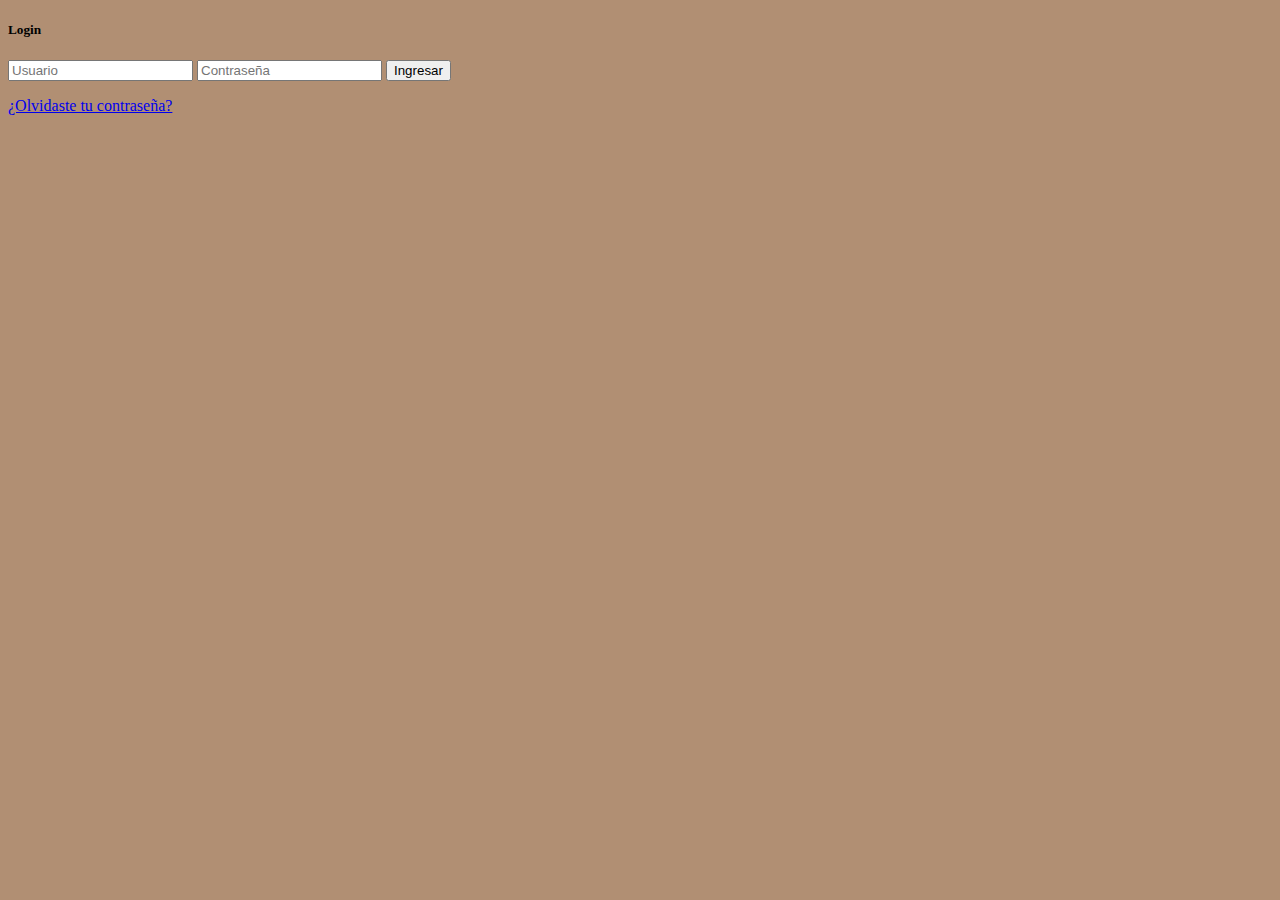
==== login.html @ 8f577836 "New Name login" ====
<!DOCTYPE html>
<html lang="en">
<head>
    <meta charset="UTF-8">
    <meta name="viewport" content="width=device-width, initial-scale=1.0">
    <link rel="stylesheet" href="./assets/style.css">
    <title>Document</title>
</head>
<body>
    
    <section class="login">
        <h5>Login</h5>
        <input class="control" type="text" name="usuario" value="" placeholder="Usuario">
        <input type="password" class="control" name="contrasena" value="" placeholder="Contraseña">
        <input type="submit" name="" value="Ingresar" class="button">
        <p><a href="#">¿Olvidaste tu contraseña?</a></p>
    </section>

</body>
</html>
---- assets/style.css ----
body{
    background: rgb(177, 143, 115);
}

.encabezado{
    text-align: center;
    color: aliceblue;
    background: black;
    align-items: center;
}

.contact1{
    background-color: #fff;
    width: 60%;
    height: 230px;
    margin: auto;
    border-radius: 150px;
    box-shadow: 0px 0px 10px rgba(0, 0, 0, 0.2);
    

}

.contactDiv, .imgDiv{
    width: 50%;
    box-sizing: border-box;
    float: left;    
}

.h3contact{
    color: black;
    margin-left: 100px;
    width: 40%;
}

.contact1 h4{
    color: black;
    margin-left: 100px;
    width: 40%;
}

.imgIcon{
    margin: auto;
    width: 20px;
}

.imgContact{
    width: 80px;
    
}

.verMas{
    margin-top: 40px;
    display: inline-block;
    padding: 20px 30px;
    background-color: gray;
    color: #fff;
    text-decoration: none;
    border-radius: 20px;
    box-shadow: 0px 4px 8px rgba(0, 0, 0, 0.2);
    transition: background-color 0.3 ease;

}

.verMas:hover{
    background-color: black;
}


.ventanafantasma{
    background: rgba(43, 90, 156, 0.85);
    left: 0;
    bottom: 0;
    right: 0;
    top: 0;
    display: none;
    position: fixed;
    z-index: 999;
}

.ventanafantasma .content{
    background: #fff;
    border-radius: 2px;
    box-shadow: 0 1px 3px rgba(33, 41, 52, 0.75);
    box-sizing: content-box;
    display: flex;
    flex-direction: column;
    margin: auto;
    max-width: 800px;
    min-width: 320px !important;
    max-height: 500px;
    overflow: hidden;
    position: relative;
    width: 100%;
    height: 100%;
    padding: 2rem;
    font-size: 1.3rem;
}

.contactoDiv{
    border: 2px solid #ccc;
    border-radius: 10px;
    padding: 20px;
    width: 300px;
    margin: 20px;
    box-shadow: 0px 4px 8px rgba(0, 0, 0, 0.1);

}

.nombre{
    font-size: 1.2em;
    margin-bottom: 10px;
    
}

.info{
    margin-bottom: 15px;

}

.llamar-btn{
    display: inline-block;
    padding: 10px 15px;
    background-color: #4CAF50;
    color: #fff;
    text-decoration: none;
    border-radius: 5px;
    transition: background-color 0.3 ease;

}

.llamar-btn:hover{
    background-color: #45a049;
}
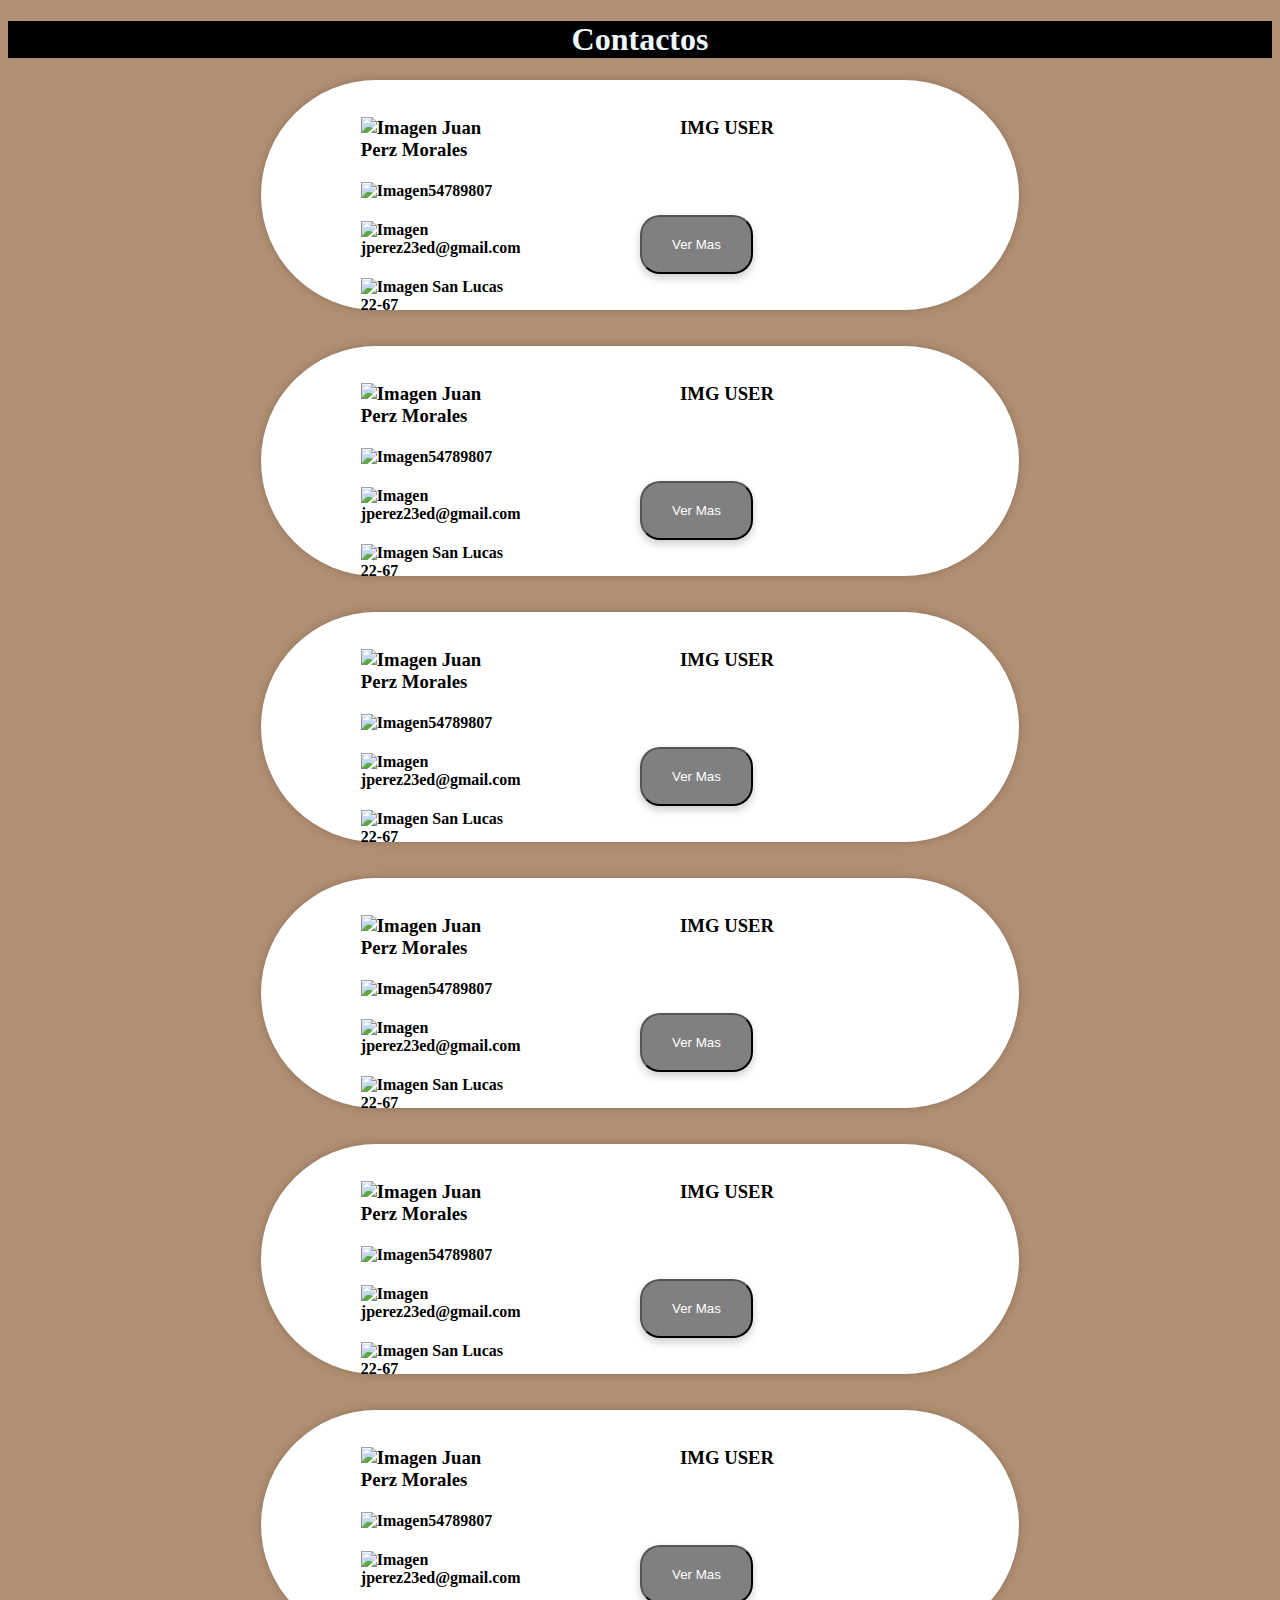
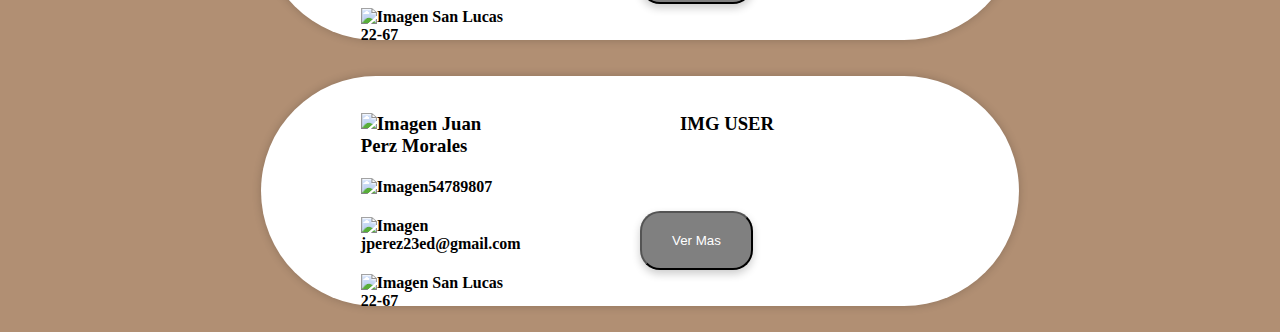
==== commit f5449025: "Merge branch 'feature/login' into develop" ====
--- a/login.html
+++ b/login.html
@@ -7,14 +7,182 @@
     <title>Document</title>
 </head>
 <body>
-    
-    <section class="login">
-        <h5>Login</h5>
-        <input class="control" type="text" name="usuario" value="" placeholder="Usuario">
-        <input type="password" class="control" name="contrasena" value="" placeholder="Contraseña">
-        <input type="submit" name="" value="Ingresar" class="button">
-        <p><a href="#">¿Olvidaste tu contraseña?</a></p>
-    </section>
+    <div class="encabezado">
+        <h1>Contactos</h1>
+    </div>
+
+    <div>
+        <section class="contact1">
+            <br>
+            <div class="contactDiv">
+                <h3 class="h3contact"><img class="imgIcon" src="../Agenda_Web/img/user.png" alt="Imagen"> Juan Perz Morales</h3>
+            <h4> <img class="imgIcon" src="../Agenda_Web/img/phone.png" alt="Imagen">54789807</h4>
+            <h4><img class="imgIcon" src="../Agenda_Web/img/email.png" alt="Imagen"> jperez23ed@gmail.com</h4>
+            <h4><img class="imgIcon" src="../Agenda_Web/img/house.png" alt="Imagen"> San Lucas 22-67</h4>
+            </div>
+
+            <div class="imgDiv">
+                <h3 style="margin-left: 40px;">IMG USER</h3>
+                <img style="margin-left: 40px;" class="imgContact" src="../Agenda_Web/img/contacto1.jpg" alt="">
+            </div>
+
+            <button class="verMas" onclick="ventanafantasma()">Ver Mas</button>
+        </section>
+    </div>
+
+
+    <div class="ventanafantasma" id="ventanafantasma">
+        <div class="content">
+            <div class="content-text">
+                <a href="../Agenda_Web/index.html">Salir</a>
+                <div class="contactoDiv">
+                    <div class="Nombre">Juan Perz Morales</div>
+                    <div class="info">Telefono: 54789807</div>
+                    <div class="info">Correo: jperez23ed@gmail.com</div>
+                    <div class="info">Direccion: Zona 18 la maya</div>
+                    <a href="tel:54789807" class="llamar-btn">Llamar</a>
+                </div>
+            </div>
+        </div>
+    </div>
+
+
+    <br>
+    <br>
+
+    <div>
+        <section class="contact1">
+            <br>
+            <div class="contactDiv">
+                <h3 class="h3contact"><img class="imgIcon" src="../Agenda_Web/img/user.png" alt="Imagen"> Juan Perz Morales</h3>
+            <h4> <img class="imgIcon" src="../Agenda_Web/img/phone.png" alt="Imagen">54789807</h4>
+            <h4><img class="imgIcon" src="../Agenda_Web/img/email.png" alt="Imagen"> jperez23ed@gmail.com</h4>
+            <h4><img class="imgIcon" src="../Agenda_Web/img/house.png" alt="Imagen"> San Lucas 22-67</h4>
+            </div>
+
+            <div class="imgDiv">
+                <h3 style="margin-left: 40px;">IMG USER</h3>
+                <img style="margin-left: 40px;" class="imgContact" src="../Agenda_Web/img/contacto1.jpg" alt="">
+            </div>
+
+            <button class="verMas">Ver Mas</button>
+        </section>
+    </div>
+
+    <br>
+    <br>
+
+    <div>
+        <section class="contact1">
+            <br>
+            <div class="contactDiv">
+                <h3 class="h3contact"><img class="imgIcon" src="../Agenda_Web/img/user.png" alt="Imagen"> Juan Perz Morales</h3>
+            <h4> <img class="imgIcon" src="../Agenda_Web/img/phone.png" alt="Imagen">54789807</h4>
+            <h4><img class="imgIcon" src="../Agenda_Web/img/email.png" alt="Imagen"> jperez23ed@gmail.com</h4>
+            <h4><img class="imgIcon" src="../Agenda_Web/img/house.png" alt="Imagen"> San Lucas 22-67</h4>
+            </div>
+
+            <div class="imgDiv">
+                <h3 style="margin-left: 40px;">IMG USER</h3>
+                <img style="margin-left: 40px;" class="imgContact" src="../Agenda_Web/img/contacto1.jpg" alt="">
+            </div>
+
+            <button class="verMas">Ver Mas</button>
+        </section>
+    </div>
+
+
+    <br>
+    <br>
+
+    <div>
+        <section class="contact1">
+            <br>
+            <div class="contactDiv">
+                <h3 class="h3contact"><img class="imgIcon" src="../Agenda_Web/img/user.png" alt="Imagen"> Juan Perz Morales</h3>
+            <h4> <img class="imgIcon" src="../Agenda_Web/img/phone.png" alt="Imagen">54789807</h4>
+            <h4><img class="imgIcon" src="../Agenda_Web/img/email.png" alt="Imagen"> jperez23ed@gmail.com</h4>
+            <h4><img class="imgIcon" src="../Agenda_Web/img/house.png" alt="Imagen"> San Lucas 22-67</h4>
+            </div>
+
+            <div class="imgDiv">
+                <h3 style="margin-left: 40px;">IMG USER</h3>
+                <img style="margin-left: 40px;" class="imgContact" src="../Agenda_Web/img/contacto1.jpg" alt="">
+            </div>
+
+            <button class="verMas">Ver Mas</button>
+        </section>
+    </div>
+
+
+    <br>
+    <br>
+
+    <div>
+        <section class="contact1">
+            <br>
+            <div class="contactDiv">
+                <h3 class="h3contact"><img class="imgIcon" src="../Agenda_Web/img/user.png" alt="Imagen"> Juan Perz Morales</h3>
+            <h4> <img class="imgIcon" src="../Agenda_Web/img/phone.png" alt="Imagen">54789807</h4>
+            <h4><img class="imgIcon" src="../Agenda_Web/img/email.png" alt="Imagen"> jperez23ed@gmail.com</h4>
+            <h4><img class="imgIcon" src="../Agenda_Web/img/house.png" alt="Imagen"> San Lucas 22-67</h4>
+            </div>
+
+            <div class="imgDiv">
+                <h3 style="margin-left: 40px;">IMG USER</h3>
+                <img style="margin-left: 40px;" class="imgContact" src="../Agenda_Web/img/contacto1.jpg" alt="">
+            </div>
+
+            <button class="verMas">Ver Mas</button>
+        </section>
+    </div>
+
+
+    <br>
+    <br>
+
+    <div>
+        <section class="contact1">
+            <br>
+            <div class="contactDiv">
+                <h3 class="h3contact"><img class="imgIcon" src="../Agenda_Web/img/user.png" alt="Imagen"> Juan Perz Morales</h3>
+            <h4> <img class="imgIcon" src="../Agenda_Web/img/phone.png" alt="Imagen">54789807</h4>
+            <h4><img class="imgIcon" src="../Agenda_Web/img/email.png" alt="Imagen"> jperez23ed@gmail.com</h4>
+            <h4><img class="imgIcon" src="../Agenda_Web/img/house.png" alt="Imagen"> San Lucas 22-67</h4>
+            </div>
+
+            <div class="imgDiv">
+                <h3 style="margin-left: 40px;">IMG USER</h3>
+                <img style="margin-left: 40px;" class="imgContact" src="../Agenda_Web/img/contacto1.jpg" alt="">
+            </div>
+
+            <button class="verMas">Ver Mas</button>
+        </section>
+    </div>
+
+
+    <br>
+    <br>
+    <div>
+        <section class="contact1">
+            <br>
+            <div class="contactDiv">
+                <h3 class="h3contact"><img class="imgIcon" src="../Agenda_Web/img/user.png" alt="Imagen"> Juan Perz Morales</h3>
+            <h4> <img class="imgIcon" src="../Agenda_Web/img/phone.png" alt="Imagen">54789807</h4>
+            <h4><img class="imgIcon" src="../Agenda_Web/img/email.png" alt="Imagen"> jperez23ed@gmail.com</h4>
+            <h4><img class="imgIcon" src="../Agenda_Web/img/house.png" alt="Imagen"> San Lucas 22-67</h4>
+            </div>
+
+            <div class="imgDiv">
+                <h3 style="margin-left: 40px;">IMG USER</h3>
+                <img style="margin-left: 40px;" class="imgContact" src="../Agenda_Web/img/contacto1.jpg" alt="">
+            </div>
+
+            <button class="verMas">Ver Mas</button>
+        </section>
+    </div>
+
+    <script src="../Agenda_Web/assets/logica.js"></script>
 
 </body>
 </html>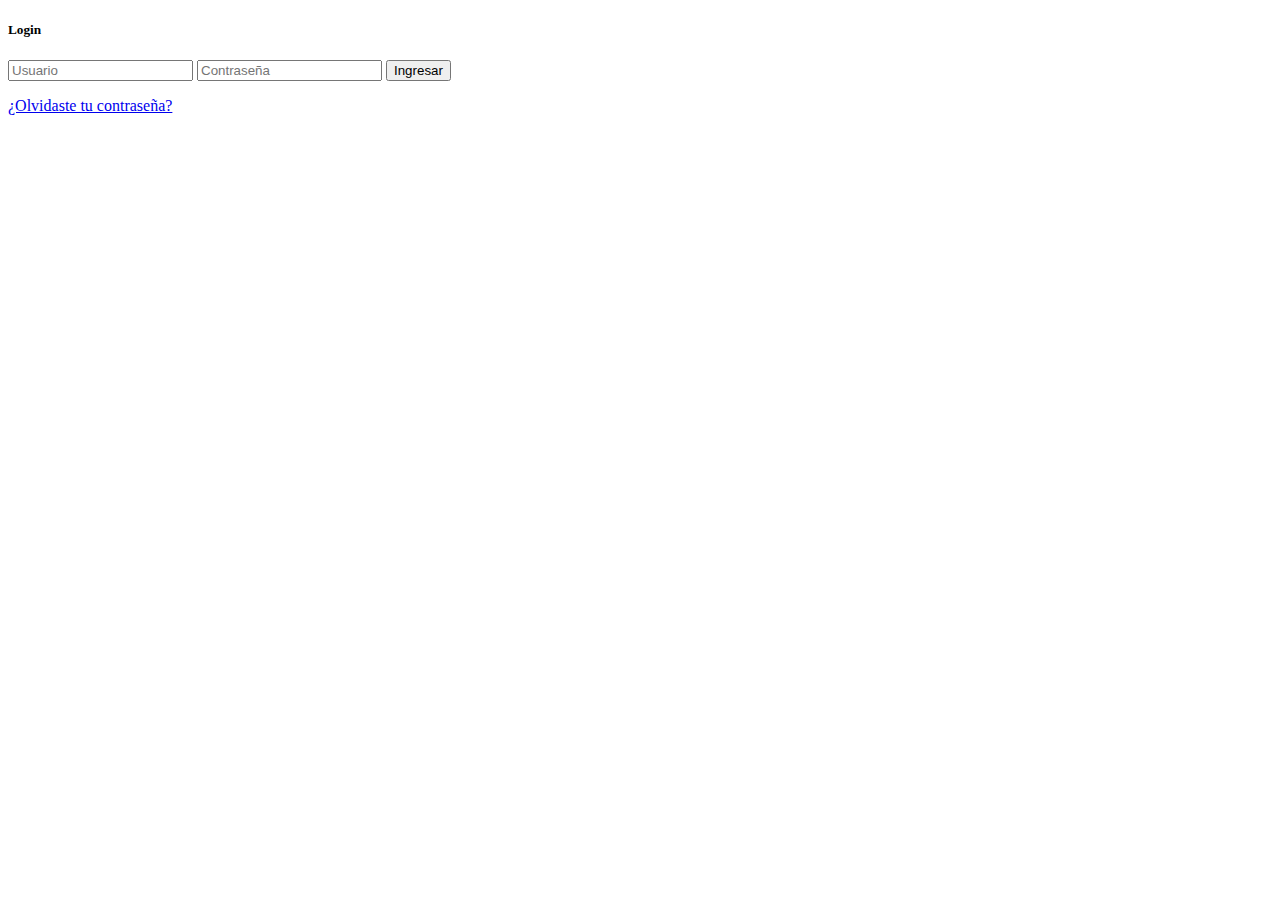
==== commit 67dc18f2: "Terminado" ====
--- a/login.html
+++ b/login.html
@@ -3,186 +3,18 @@
 <head>
     <meta charset="UTF-8">
     <meta name="viewport" content="width=device-width, initial-scale=1.0">
-    <link rel="stylesheet" href="./assets/style.css">
+    <link rel="stylesheet" href="./assets/contactos.css">
     <title>Document</title>
 </head>
 <body>
-    <div class="encabezado">
-        <h1>Contactos</h1>
-    </div>
-
-    <div>
-        <section class="contact1">
-            <br>
-            <div class="contactDiv">
-                <h3 class="h3contact"><img class="imgIcon" src="../Agenda_Web/img/user.png" alt="Imagen"> Juan Perz Morales</h3>
-            <h4> <img class="imgIcon" src="../Agenda_Web/img/phone.png" alt="Imagen">54789807</h4>
-            <h4><img class="imgIcon" src="../Agenda_Web/img/email.png" alt="Imagen"> jperez23ed@gmail.com</h4>
-            <h4><img class="imgIcon" src="../Agenda_Web/img/house.png" alt="Imagen"> San Lucas 22-67</h4>
-            </div>
-
-            <div class="imgDiv">
-                <h3 style="margin-left: 40px;">IMG USER</h3>
-                <img style="margin-left: 40px;" class="imgContact" src="../Agenda_Web/img/contacto1.jpg" alt="">
-            </div>
-
-            <button class="verMas" onclick="ventanafantasma()">Ver Mas</button>
-        </section>
-    </div>
-
-
-    <div class="ventanafantasma" id="ventanafantasma">
-        <div class="content">
-            <div class="content-text">
-                <a href="../Agenda_Web/index.html">Salir</a>
-                <div class="contactoDiv">
-                    <div class="Nombre">Juan Perz Morales</div>
-                    <div class="info">Telefono: 54789807</div>
-                    <div class="info">Correo: jperez23ed@gmail.com</div>
-                    <div class="info">Direccion: Zona 18 la maya</div>
-                    <a href="tel:54789807" class="llamar-btn">Llamar</a>
-                </div>
-            </div>
-        </div>
-    </div>
-
-
-    <br>
-    <br>
-
-    <div>
-        <section class="contact1">
-            <br>
-            <div class="contactDiv">
-                <h3 class="h3contact"><img class="imgIcon" src="../Agenda_Web/img/user.png" alt="Imagen"> Juan Perz Morales</h3>
-            <h4> <img class="imgIcon" src="../Agenda_Web/img/phone.png" alt="Imagen">54789807</h4>
-            <h4><img class="imgIcon" src="../Agenda_Web/img/email.png" alt="Imagen"> jperez23ed@gmail.com</h4>
-            <h4><img class="imgIcon" src="../Agenda_Web/img/house.png" alt="Imagen"> San Lucas 22-67</h4>
-            </div>
-
-            <div class="imgDiv">
-                <h3 style="margin-left: 40px;">IMG USER</h3>
-                <img style="margin-left: 40px;" class="imgContact" src="../Agenda_Web/img/contacto1.jpg" alt="">
-            </div>
-
-            <button class="verMas">Ver Mas</button>
-        </section>
-    </div>
-
-    <br>
-    <br>
-
-    <div>
-        <section class="contact1">
-            <br>
-            <div class="contactDiv">
-                <h3 class="h3contact"><img class="imgIcon" src="../Agenda_Web/img/user.png" alt="Imagen"> Juan Perz Morales</h3>
-            <h4> <img class="imgIcon" src="../Agenda_Web/img/phone.png" alt="Imagen">54789807</h4>
-            <h4><img class="imgIcon" src="../Agenda_Web/img/email.png" alt="Imagen"> jperez23ed@gmail.com</h4>
-            <h4><img class="imgIcon" src="../Agenda_Web/img/house.png" alt="Imagen"> San Lucas 22-67</h4>
-            </div>
-
-            <div class="imgDiv">
-                <h3 style="margin-left: 40px;">IMG USER</h3>
-                <img style="margin-left: 40px;" class="imgContact" src="../Agenda_Web/img/contacto1.jpg" alt="">
-            </div>
-
-            <button class="verMas">Ver Mas</button>
-        </section>
-    </div>
-
-
-    <br>
-    <br>
-
-    <div>
-        <section class="contact1">
-            <br>
-            <div class="contactDiv">
-                <h3 class="h3contact"><img class="imgIcon" src="../Agenda_Web/img/user.png" alt="Imagen"> Juan Perz Morales</h3>
-            <h4> <img class="imgIcon" src="../Agenda_Web/img/phone.png" alt="Imagen">54789807</h4>
-            <h4><img class="imgIcon" src="../Agenda_Web/img/email.png" alt="Imagen"> jperez23ed@gmail.com</h4>
-            <h4><img class="imgIcon" src="../Agenda_Web/img/house.png" alt="Imagen"> San Lucas 22-67</h4>
-            </div>
-
-            <div class="imgDiv">
-                <h3 style="margin-left: 40px;">IMG USER</h3>
-                <img style="margin-left: 40px;" class="imgContact" src="../Agenda_Web/img/contacto1.jpg" alt="">
-            </div>
-
-            <button class="verMas">Ver Mas</button>
-        </section>
-    </div>
-
-
-    <br>
-    <br>
-
-    <div>
-        <section class="contact1">
-            <br>
-            <div class="contactDiv">
-                <h3 class="h3contact"><img class="imgIcon" src="../Agenda_Web/img/user.png" alt="Imagen"> Juan Perz Morales</h3>
-            <h4> <img class="imgIcon" src="../Agenda_Web/img/phone.png" alt="Imagen">54789807</h4>
-            <h4><img class="imgIcon" src="../Agenda_Web/img/email.png" alt="Imagen"> jperez23ed@gmail.com</h4>
-            <h4><img class="imgIcon" src="../Agenda_Web/img/house.png" alt="Imagen"> San Lucas 22-67</h4>
-            </div>
-
-            <div class="imgDiv">
-                <h3 style="margin-left: 40px;">IMG USER</h3>
-                <img style="margin-left: 40px;" class="imgContact" src="../Agenda_Web/img/contacto1.jpg" alt="">
-            </div>
-
-            <button class="verMas">Ver Mas</button>
-        </section>
-    </div>
-
-
-    <br>
-    <br>
-
-    <div>
-        <section class="contact1">
-            <br>
-            <div class="contactDiv">
-                <h3 class="h3contact"><img class="imgIcon" src="../Agenda_Web/img/user.png" alt="Imagen"> Juan Perz Morales</h3>
-            <h4> <img class="imgIcon" src="../Agenda_Web/img/phone.png" alt="Imagen">54789807</h4>
-            <h4><img class="imgIcon" src="../Agenda_Web/img/email.png" alt="Imagen"> jperez23ed@gmail.com</h4>
-            <h4><img class="imgIcon" src="../Agenda_Web/img/house.png" alt="Imagen"> San Lucas 22-67</h4>
-            </div>
-
-            <div class="imgDiv">
-                <h3 style="margin-left: 40px;">IMG USER</h3>
-                <img style="margin-left: 40px;" class="imgContact" src="../Agenda_Web/img/contacto1.jpg" alt="">
-            </div>
-
-            <button class="verMas">Ver Mas</button>
-        </section>
-    </div>
-
-
-    <br>
-    <br>
-    <div>
-        <section class="contact1">
-            <br>
-            <div class="contactDiv">
-                <h3 class="h3contact"><img class="imgIcon" src="../Agenda_Web/img/user.png" alt="Imagen"> Juan Perz Morales</h3>
-            <h4> <img class="imgIcon" src="../Agenda_Web/img/phone.png" alt="Imagen">54789807</h4>
-            <h4><img class="imgIcon" src="../Agenda_Web/img/email.png" alt="Imagen"> jperez23ed@gmail.com</h4>
-            <h4><img class="imgIcon" src="../Agenda_Web/img/house.png" alt="Imagen"> San Lucas 22-67</h4>
-            </div>
-
-            <div class="imgDiv">
-                <h3 style="margin-left: 40px;">IMG USER</h3>
-                <img style="margin-left: 40px;" class="imgContact" src="../Agenda_Web/img/contacto1.jpg" alt="">
-            </div>
-
-            <button class="verMas">Ver Mas</button>
-        </section>
-    </div>
-
-    <script src="../Agenda_Web/assets/logica.js"></script>
+    
+    <section class="login">
+        <h5>Login</h5>
+        <input class="control" type="text" name="usuario" value="" placeholder="Usuario">
+        <input type="password" class="control" name="contrasena" value="" placeholder="Contraseña">
+        <input type="submit" name="" value="Ingresar" class="button">
+        <p><a href="../Calendario_WEB/assets/contactos.html">¿Olvidaste tu contraseña?</a></p>
+    </section>
 
 </body>
 </html>